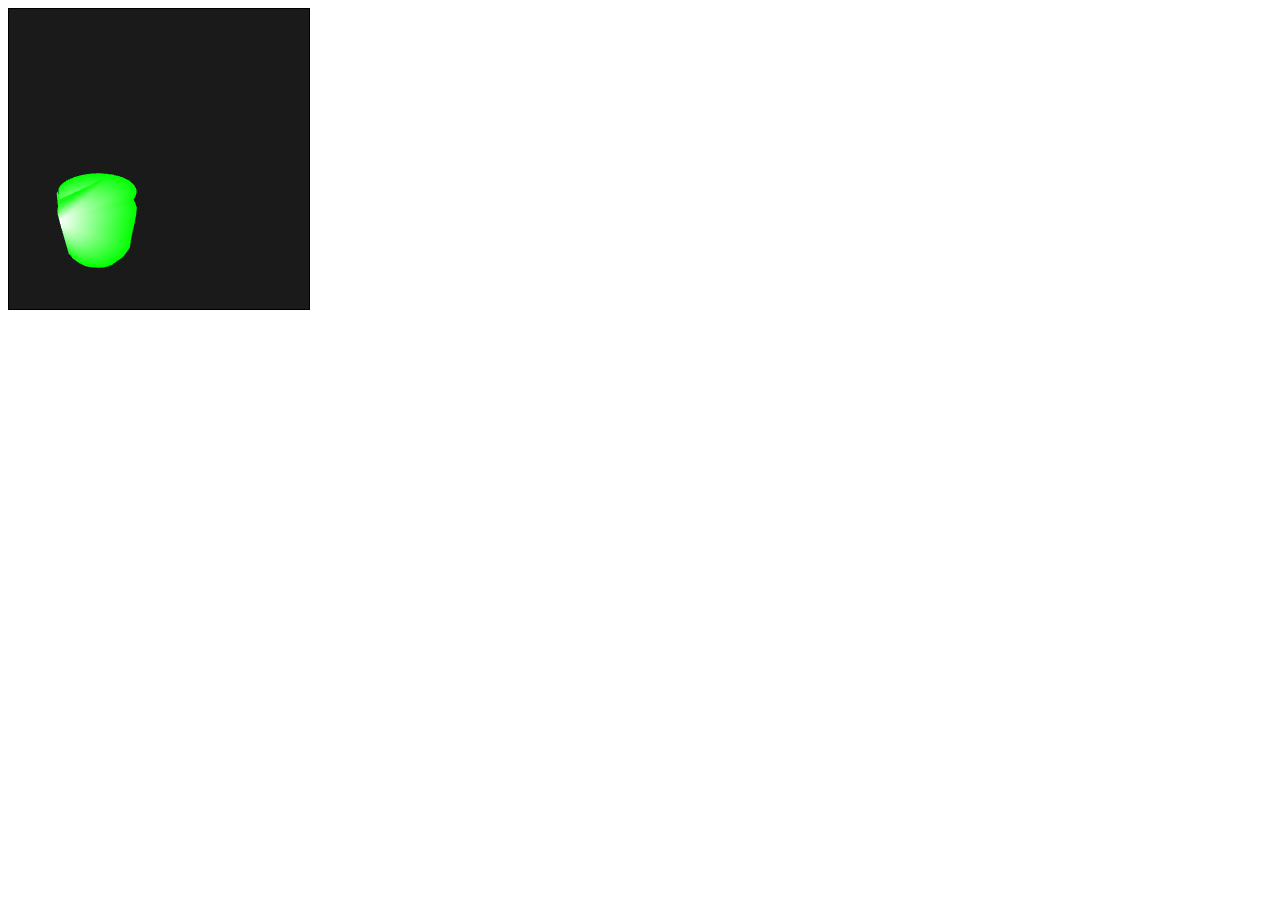
==== index.html @ 520fcf80 "add point image topright" ====
<!DOCTYPE html>
<html lang="en">
<head>
    <meta charset="UTF-8">
    <meta http-equiv="X-UA-Compatible" content="IE=edge">
    <meta name="viewport" content="width=device-width, initial-scale=1.0">
    <title>Assignment-1 WebGL</title>
</head>
<body onload="main()">
    <canvas width="300" height="300" id="myCanvas" style="border: 1px solid black;">
        Your browser does not support WebGL rendering.
    </canvas>
    <script src="main.js"></script>
</body>
</html>
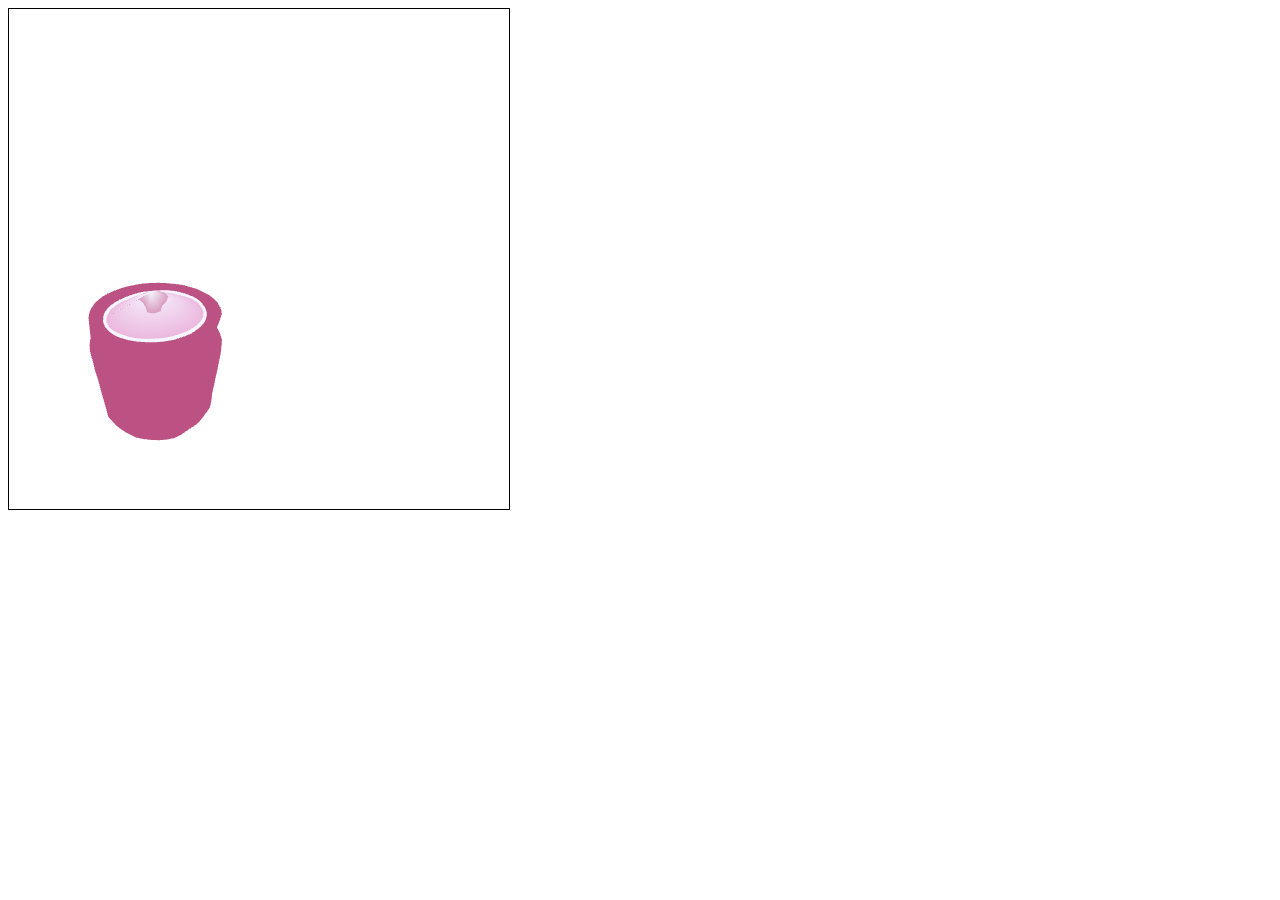
==== commit 40b69871: "update left-image" ====
--- a/index.html
+++ b/index.html
@@ -7,7 +7,7 @@
     <title>Assignment-1 WebGL</title>
 </head>
 <body onload="main()">
-    <canvas width="300" height="300" id="myCanvas" style="border: 1px solid black;">
+    <canvas width="500" height="500" id="myCanvas" style="border: 1px solid black;">
         Your browser does not support WebGL rendering.
     </canvas>
     <script src="main.js"></script>
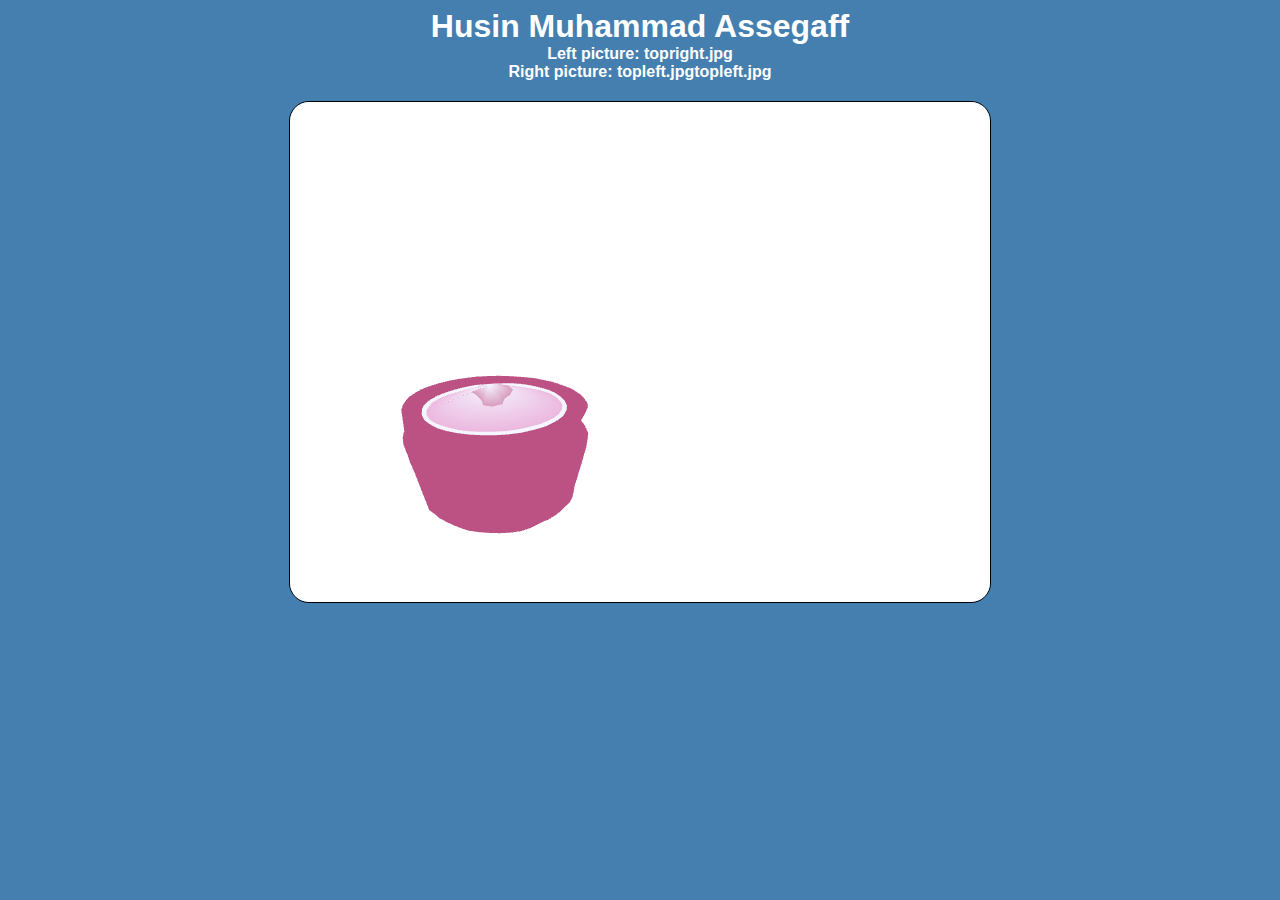
==== commit ec95ce0d: "add css" ====
--- a/index.html
+++ b/index.html
@@ -1,15 +1,47 @@
 <!DOCTYPE html>
 <html lang="en">
-<head>
-    <meta charset="UTF-8">
-    <meta http-equiv="X-UA-Compatible" content="IE=edge">
-    <meta name="viewport" content="width=device-width, initial-scale=1.0">
-    <title>Assignment-1 WebGL</title>
-</head>
-<body onload="main()">
-    <canvas width="500" height="500" id="myCanvas" style="border: 1px solid black;">
-        Your browser does not support WebGL rendering.
-    </canvas>
-    <script src="main.js"></script>
-</body>
+    <head>
+        <meta charset="UTF-8">
+        <meta http-equiv="X-UA-Compatible" content="IE=edge">
+        <meta name="viewport" content="width=device-width, initial-scale=1.0">
+        <title>Assignment-1 WebGL</title>
+        <style>
+            body {
+                background-color: rgb(68, 127, 175);
+            }
+        
+            h1 {
+                color: white;
+                font-family: 'Segoe UI', Tahoma, Geneva, Verdana, sans-serif;
+                margin: auto;
+                text-align: center;
+            }
+        
+            p {
+                color: white;
+                font-family: 'Segoe UI', Tahoma, Geneva, Verdana, sans-serif;
+                font-weight: bolder;
+                margin: auto;
+                text-align: center;
+            }
+        
+            canvas {
+                border: 3px solid rgb(19, 134, 138);
+                border-radius: 20px;
+                margin: auto;
+                position: absolute;
+                left: 0;
+                right: 0;
+                }
+        </style>
+    </head>
+    <body onload="main()">
+        <h1>Husin Muhammad Assegaff</h1>
+        <p>Left picture: <strong>topright.jpg</strong></p>
+        <p style="padding-bottom: 20px;">Right picture: <strong>topleft.jpg</strong>topleft.jpg</p>
+        <canvas width="700" height="500" id="myCanvas" style="border: 1px solid black;">
+            Your browser does not support WebGL rendering.
+        </canvas>
+        <script src="main.js"></script>
+    </body>
 </html>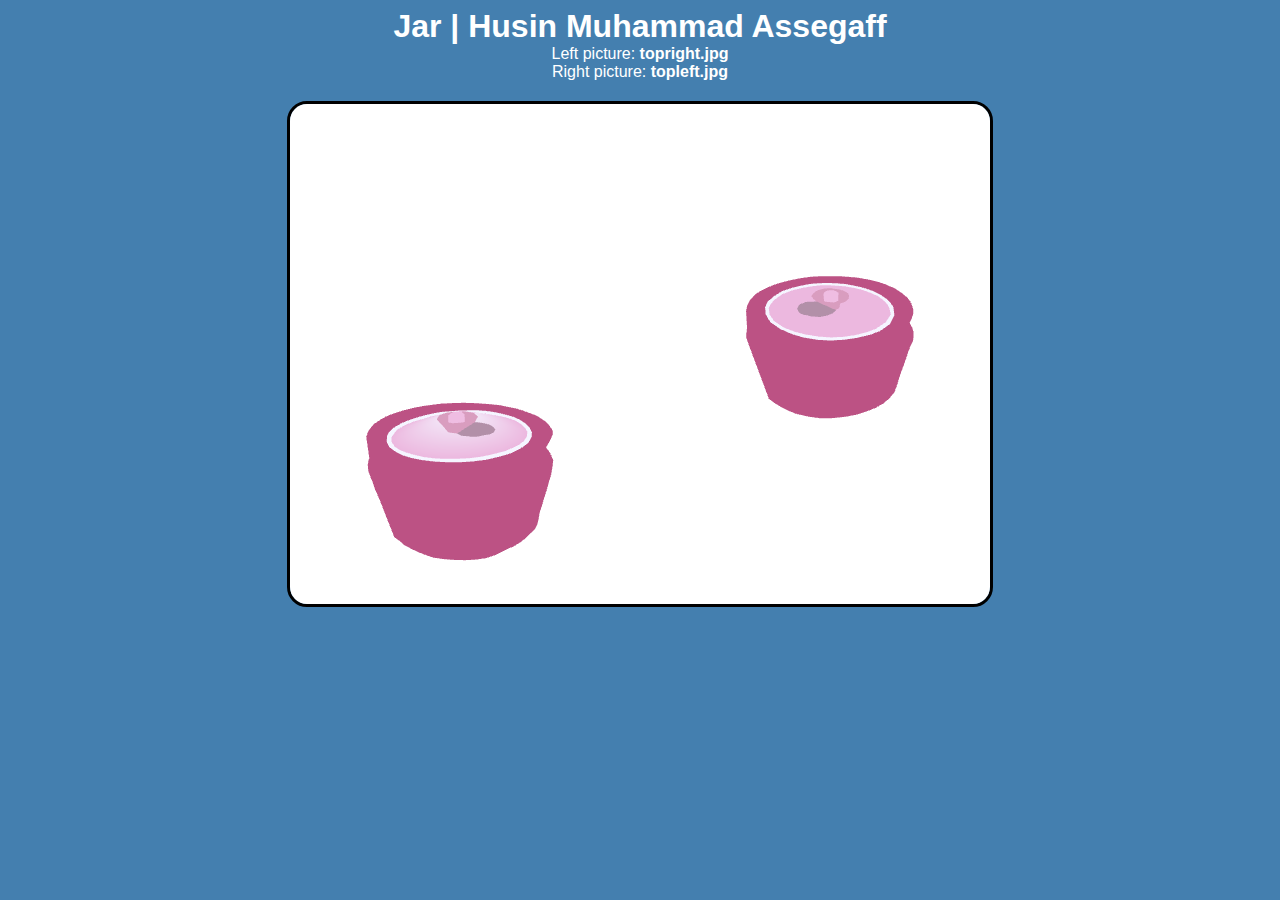
==== commit d712bae4: "update style css" ====
--- a/index.html
+++ b/index.html
@@ -7,7 +7,7 @@
         <title>Assignment-1 WebGL</title>
         <style>
             body {
-                background-color: rgb(68, 127, 175);
+                background-color:  rgb(68, 127, 175);
             }
         
             h1 {
@@ -20,13 +20,12 @@
             p {
                 color: white;
                 font-family: 'Segoe UI', Tahoma, Geneva, Verdana, sans-serif;
-                font-weight: bolder;
                 margin: auto;
                 text-align: center;
             }
         
             canvas {
-                border: 3px solid rgb(19, 134, 138);
+                border: 3px solid #000000;
                 border-radius: 20px;
                 margin: auto;
                 position: absolute;
@@ -36,10 +35,10 @@
         </style>
     </head>
     <body onload="main()">
-        <h1>Husin Muhammad Assegaff</h1>
+        <h1>Jar | Husin Muhammad Assegaff</h1>
         <p>Left picture: <strong>topright.jpg</strong></p>
-        <p style="padding-bottom: 20px;">Right picture: <strong>topleft.jpg</strong>topleft.jpg</p>
-        <canvas width="700" height="500" id="myCanvas" style="border: 1px solid black;">
+        <p style="padding-bottom: 20px;">Right picture: <strong>topleft.jpg</strong></p>
+        <canvas width="700" height="500" id="myCanvas">
             Your browser does not support WebGL rendering.
         </canvas>
         <script src="main.js"></script>
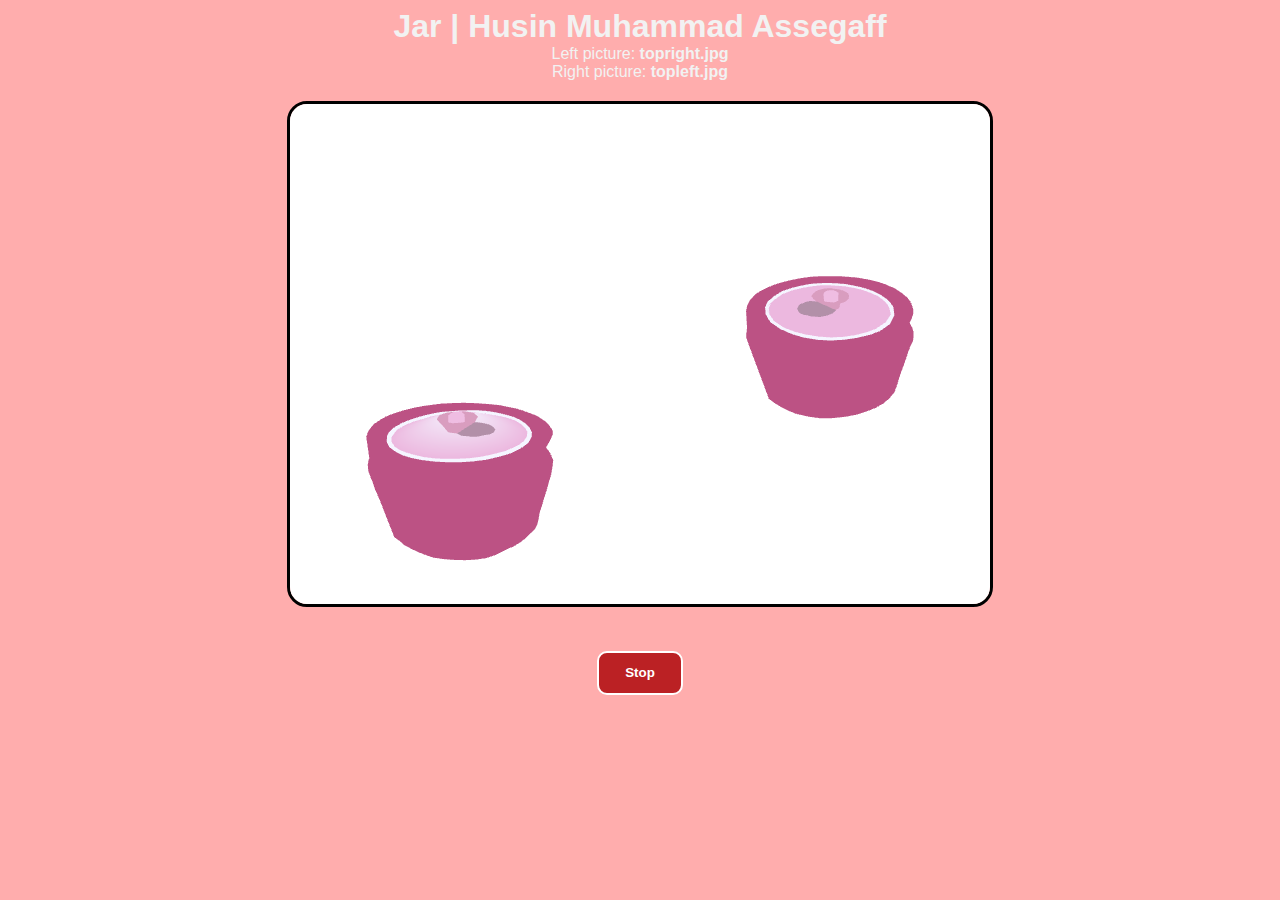
==== commit 1be94fc0: "add event listener" ====
--- a/index.html
+++ b/index.html
@@ -4,35 +4,8 @@
         <meta charset="UTF-8">
         <meta http-equiv="X-UA-Compatible" content="IE=edge">
         <meta name="viewport" content="width=device-width, initial-scale=1.0">
+        <link rel="stylesheet" href="style.css" />
         <title>Assignment-1 WebGL</title>
-        <style>
-            body {
-                background-color:  rgb(68, 127, 175);
-            }
-        
-            h1 {
-                color: white;
-                font-family: 'Segoe UI', Tahoma, Geneva, Verdana, sans-serif;
-                margin: auto;
-                text-align: center;
-            }
-        
-            p {
-                color: white;
-                font-family: 'Segoe UI', Tahoma, Geneva, Verdana, sans-serif;
-                margin: auto;
-                text-align: center;
-            }
-        
-            canvas {
-                border: 3px solid #000000;
-                border-radius: 20px;
-                margin: auto;
-                position: absolute;
-                left: 0;
-                right: 0;
-                }
-        </style>
     </head>
     <body onload="main()">
         <h1>Jar | Husin Muhammad Assegaff</h1>
@@ -41,6 +14,11 @@
         <canvas width="700" height="500" id="myCanvas">
             Your browser does not support WebGL rendering.
         </canvas>
+        <div class="button">
+			<button id="myButton" class="raise">
+				<span>Stop</span>
+			</button>
+		</div>
         <script src="main.js"></script>
     </body>
 </html>--- a/style.css
+++ b/style.css
@@ -0,0 +1,49 @@
+body {
+    background-color: #FFADAD;
+}
+
+h1 {
+    color: #F2F2F2;
+    font-family: 'Segoe UI', Tahoma, Geneva, Verdana, sans-serif;
+    margin: auto;
+    text-align: center;
+}
+
+p {
+    color: #F2F2F2;
+    font-family: 'Segoe UI', Tahoma, Geneva, Verdana, sans-serif;
+    margin: auto;
+    text-align: center;
+}
+
+canvas {
+    border: 3px solid #000000;
+    border-radius: 20px;
+    margin: auto;
+    position: absolute;
+    left: 0;
+    right: 0;
+}
+
+.button {
+    margin-top: 550px;
+    text-align: center;
+}
+
+button {
+    border: 2px solid;
+    border-color: white;
+    color: white;
+    border-radius: 10px;
+    font-weight: bold;
+    line-height: 1;
+    padding: 1em 2em;
+    margin-bottom: 20px;
+    background-color: #bb2124;
+}
+
+.raise:hover,
+.raise:focus {
+    box-shadow: 0 0.5em 0.5em -0.4em var(--hover);
+    transform: translateY(-0.25em);
+}